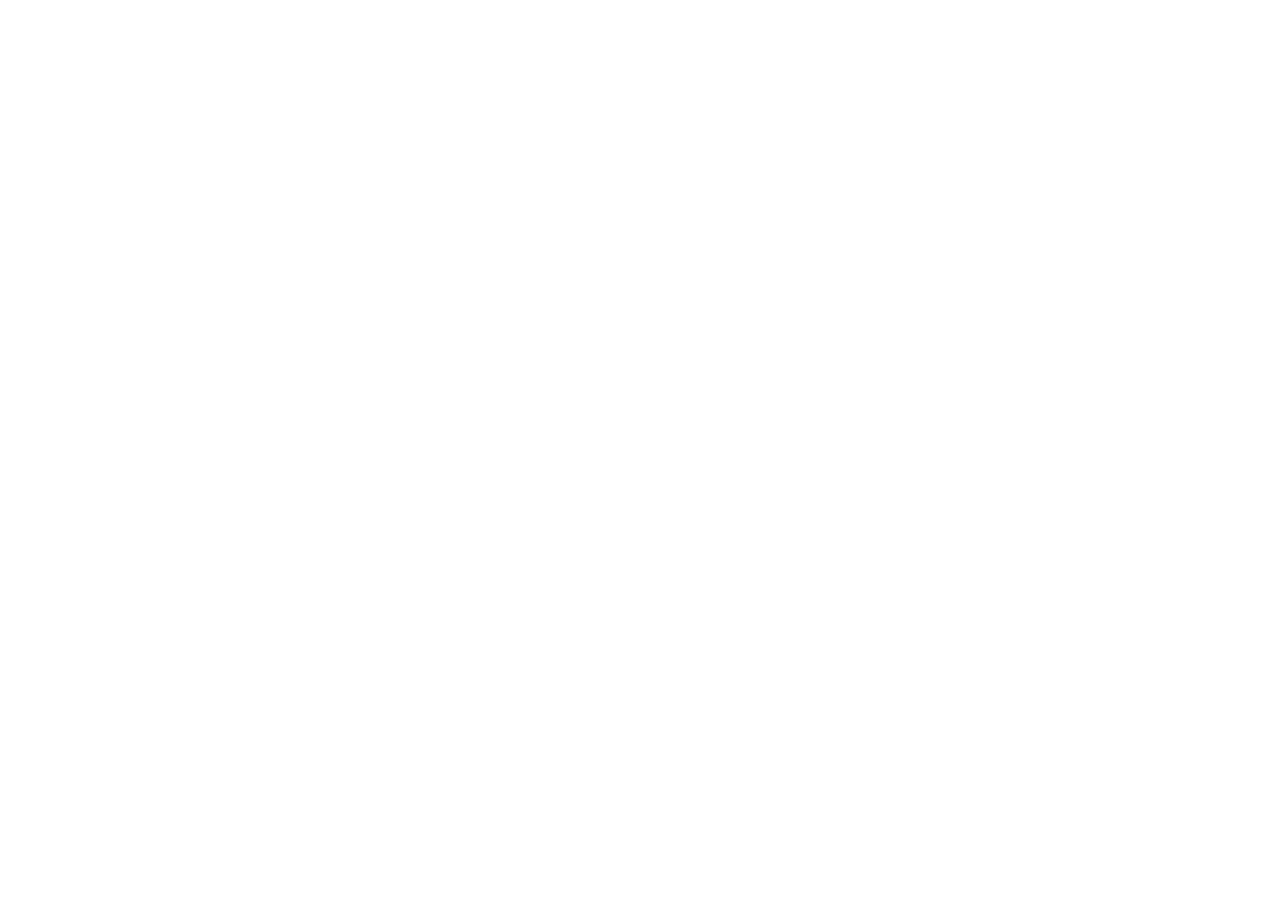
==== pages/about.html @ fc43b093 "Edit pages directory and add menu.html content" ====
<!DOCTYPE html>
<html lang="en">
<head>
    <meta charset="UTF-8">
    <meta name="viewport" content="width=device-width, initial-scale=1.0">
    <title>About Us</title>
    <link rel="stylesheet" href="../css/styles.css">
</head>
<body>
    
</body>
</html>
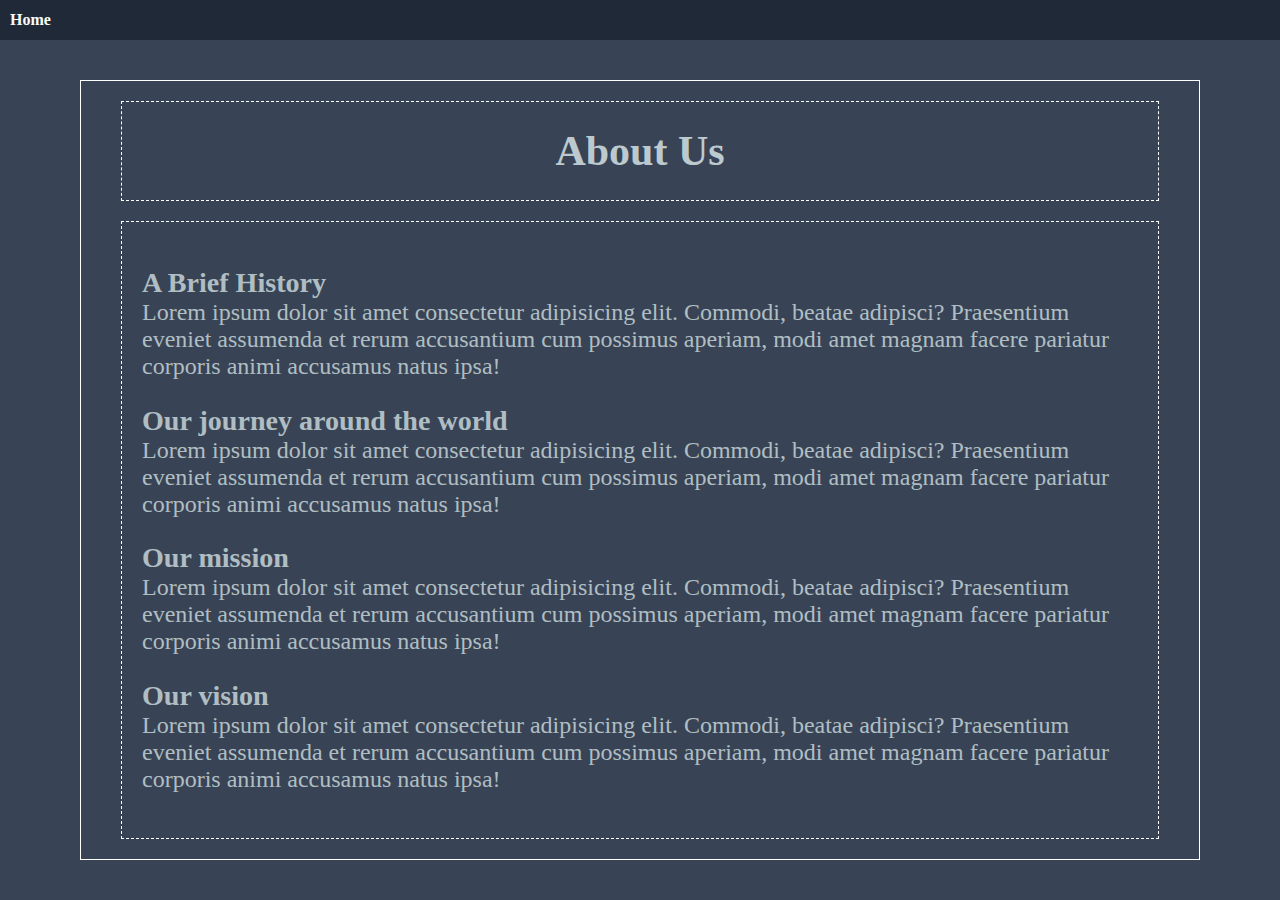
==== commit 34835ac2: "Edit about.html and contact.html and styles.css" ====
--- a/pages/about.html
+++ b/pages/about.html
@@ -7,6 +7,38 @@
     <link rel="stylesheet" href="../css/styles.css">
 </head>
 <body>
-    
+    <body class="contact-body">
+        <header class="menu-header">
+            <a href="../index.html">Home</a>
+        </header>
+        <main class="about-main about-container">
+                    <div class="about-title" > 
+                        <h2>About Us</h2>
+                    </div>
+                    <div class="about-content">
+                        <div class="about-block">
+                            <h3>A Brief History</h3>
+                            <p>Lorem ipsum dolor sit amet consectetur adipisicing elit. Commodi, beatae adipisci? Praesentium eveniet assumenda et rerum accusantium cum possimus aperiam, modi amet magnam facere pariatur corporis animi accusamus natus ipsa!</p>
+                        </div>
+
+                        <div class="about-block">
+                            <h3>Our journey around the world</h3>
+                            <p>Lorem ipsum dolor sit amet consectetur adipisicing elit. Commodi, beatae adipisci? Praesentium eveniet assumenda et rerum accusantium cum possimus aperiam, modi amet magnam facere pariatur corporis animi accusamus natus ipsa!</p>
+                        </div>
+
+                        <div class="about-block">
+                            <h3>Our mission</h3>
+                            <p>Lorem ipsum dolor sit amet consectetur adipisicing elit. Commodi, beatae adipisci? Praesentium eveniet assumenda et rerum accusantium cum possimus aperiam, modi amet magnam facere pariatur corporis animi accusamus natus ipsa!</p>
+                        </div>
+
+                        <div class="about-block">
+                            <h3>Our vision</h3>
+                            <p>Lorem ipsum dolor sit amet consectetur adipisicing elit. Commodi, beatae adipisci? Praesentium eveniet assumenda et rerum accusantium cum possimus aperiam, modi amet magnam facere pariatur corporis animi accusamus natus ipsa!</p>
+                        </div>
+
+                    </div>
+
+            </div>
+        </main>   
 </body>
 </html>--- a/css/styles.css
+++ b/css/styles.css
@@ -0,0 +1,228 @@
+@import url('https://fonts.googleapis.com/css2?family=Roboto&display=swap');
+
+*{
+    margin: 0;
+    padding: 0;
+    box-sizing: border-box;
+}
+
+/* MENU PAGE */
+
+.menu-body {
+    height: 100vh;
+    display: flex;
+    flex-direction: column;
+}
+
+.menu-header {
+    height: 40px;
+    background-color: #1F2937;
+    display: flex;
+    align-items: center;
+}    
+
+.menu-header a {
+    text-decoration: none;
+    color: #F9FAF8;
+    padding: 10px;
+    font-weight: bold;
+}
+
+.menu-main {
+    flex: 1;
+    display: flex;
+    flex-direction: column;
+    align-content: space-between;
+}
+
+.cont-1 {
+    flex: 1;
+    height: 100px;
+    background-color: rgba(143, 7, 7, 0.712);
+}
+
+.cont-2 {
+    flex: 1;
+    height: 100px;
+    background-color: rgba(160, 3, 3, 0.74);
+
+}
+
+.cont-3 {
+    flex: 1;
+    height: 100px;
+    background-color: rgba(104, 3, 3, 0.74);
+}
+
+.cont { 
+    display: flex;
+    flex-direction: column;
+    align-items: center;
+    justify-content: center;
+    font-family: "Roboto", sans-serif;
+    gap: 15px;
+}
+
+.cont h2 {
+    font-size: 48px;
+    color: bisque;
+}
+
+button {
+    width: 20%;
+    font-size: 24px;
+    background-color: #eee;
+    padding: 20px 40px;
+    border: none;
+    border-radius: 10px ;
+}
+
+/* CONTACT PAGE */
+
+.contact-body {
+    background-color: #1d2a3de0;
+    height: 100vh;
+    display: flex;
+    flex-direction: column;
+}
+
+.contact-main { 
+    border: 1px solid white;
+    flex: 1;
+    display: flex;
+    align-items: center;
+    justify-content: center;
+}
+
+.contact-container {
+    height: 80%;
+    border: 10px double papayawhip;
+    margin: 0px 200px;
+    width: 100%;
+    display: flex;
+    flex-direction: column;
+    justify-content: space-between;
+    gap: 20px;
+    padding: 20px;
+}
+
+.contact-block {
+    height: 100px;
+    border: 1px dashed rgba(118, 111, 218, 0.877);
+}
+
+.contact-title {
+    height: 100px;
+    color: beige;
+    display: flex;
+    justify-content: center;
+    align-items: center;
+    font-family: "Roboto", sans-serif;
+    font-size: 28px;
+}
+
+.contact-numbers {
+    flex: 1;
+    display: flex;
+    padding: 10px;
+    justify-content: center;
+    align-items: center;
+    gap: 20px;
+    color: rgba(240, 255, 255, 0.863);
+}
+
+
+.cont-number {
+    font-size: 24px;
+    
+}
+
+.cont-attention, .cont-number {
+    display: flex;
+    flex-direction: column;
+    align-items: center;
+    justify-content: center;
+    gap: 10px;
+    width: 45%;
+    height: 80%;
+    border: 2px dashed blue;
+}
+
+.cont-attention {
+    font-size: 20px;
+    padding: 5px 32px;
+}
+
+.contact-locations {
+    flex: 1;
+    display: flex;
+    align-items: center;
+    justify-content: space-evenly;
+
+}
+
+.cont-block {
+    width: 30%;
+    height: 80%;
+    border: 1px solid #F9FAF8;
+    color: rgba(240, 255, 255, 0.863);
+    display: flex;
+    flex-direction: column;
+    justify-content: center;
+    align-items: center;
+    padding: 0px 20px;
+    font-size: 24px;
+}
+
+/* ABOUT PAGE */
+
+.about-body {
+    background-color: #1d2a3de0;
+    height: 100vh;
+    display: flex;
+    flex-direction: column;
+}
+
+.about-main { 
+    border: 1px solid white;
+    flex: 1;
+    margin: 40px 80px;
+}
+
+.about-container {
+    display: flex;
+    flex-direction: column;
+    padding: 20px 40px;
+    gap: 20px;
+
+}
+
+.about-title {
+    height: 100px;
+    border: 1px dashed white;
+    font-size: 28px;
+    display: flex;
+    justify-content: center;
+    align-items: center;
+    color: rgba(240, 255, 255, 0.726);
+}
+
+
+.about-content {
+    flex: 1;
+    border: 1px dashed white;
+    height: 200px;
+    padding: 20px;
+    display: flex;
+    flex-direction: column;
+    justify-content: space-evenly;
+    font-size: 24px;
+    color: rgba(240, 255, 255, 0.658);
+}
+
+
+
+
+
+
+
